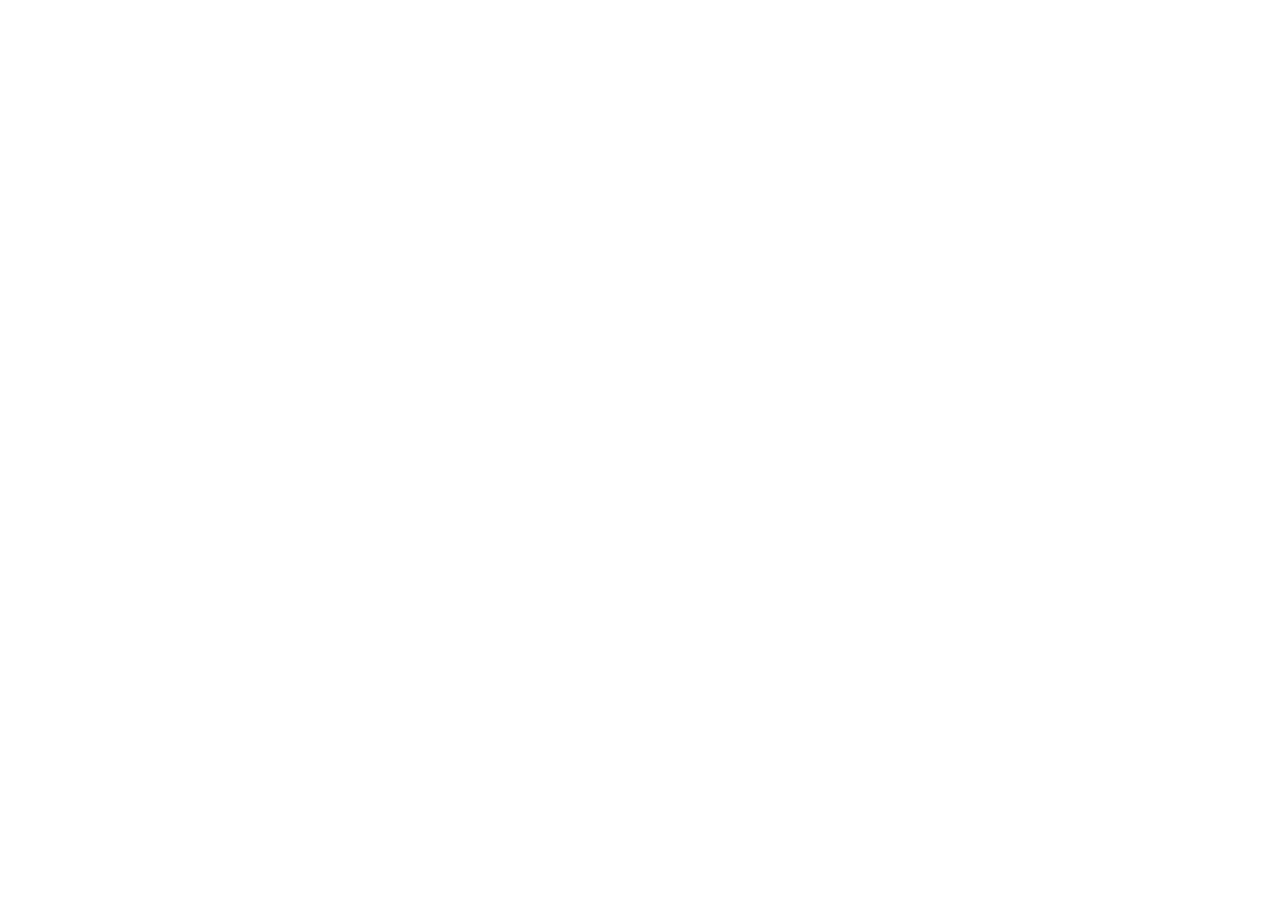
==== index.html @ 7ed9211b "feat: initialize Tunnel X proxy dashboard project - Setup React 19 with Vite, TypeScript, and Tailwi" ====
<!doctype html>
<html lang="en" class="dark">
  <head>
    <meta charset="UTF-8" />
    <meta name="viewport" content="width=device-width, initial-scale=1.0" />
    <title>Tunnel X - V2Ray Proxy Configuration Dashboard</title>
    <meta name="description" content="Static V2Ray, VLESS, and Trojan proxy configuration and subscription management dashboard for GitHub Pages and Cloudflare Pages." />
    <meta property="og:title" content="Tunnel X - V2Ray Proxy Configuration Dashboard" />
    <meta property="og:description" content="Static V2Ray, VLESS, and Trojan proxy configuration and subscription management dashboard for GitHub Pages and Cloudflare Pages." />
    <meta property="og:type" content="website" />
    <meta name="twitter:card" content="summary_large_image" />
    <link rel="preconnect" href="https://fonts.googleapis.com">
    <link rel="preconnect" href="https://fonts.gstatic.com" crossorigin>
    <link href="https://fonts.googleapis.com/css2?family=JetBrains+Mono:wght@400;500;600&family=Plus+Jakarta+Sans:wght@400;500;600;700&display=swap" rel="stylesheet">
  </head>
  <body class="bg-[#070b14] text-slate-100 antialiased selection:bg-cyan-500/20 selection:text-cyan-300 min-h-screen">
    <div id="root"></div>
    <script type="module" src="/src/main.tsx"></script>
  </body>
</html>
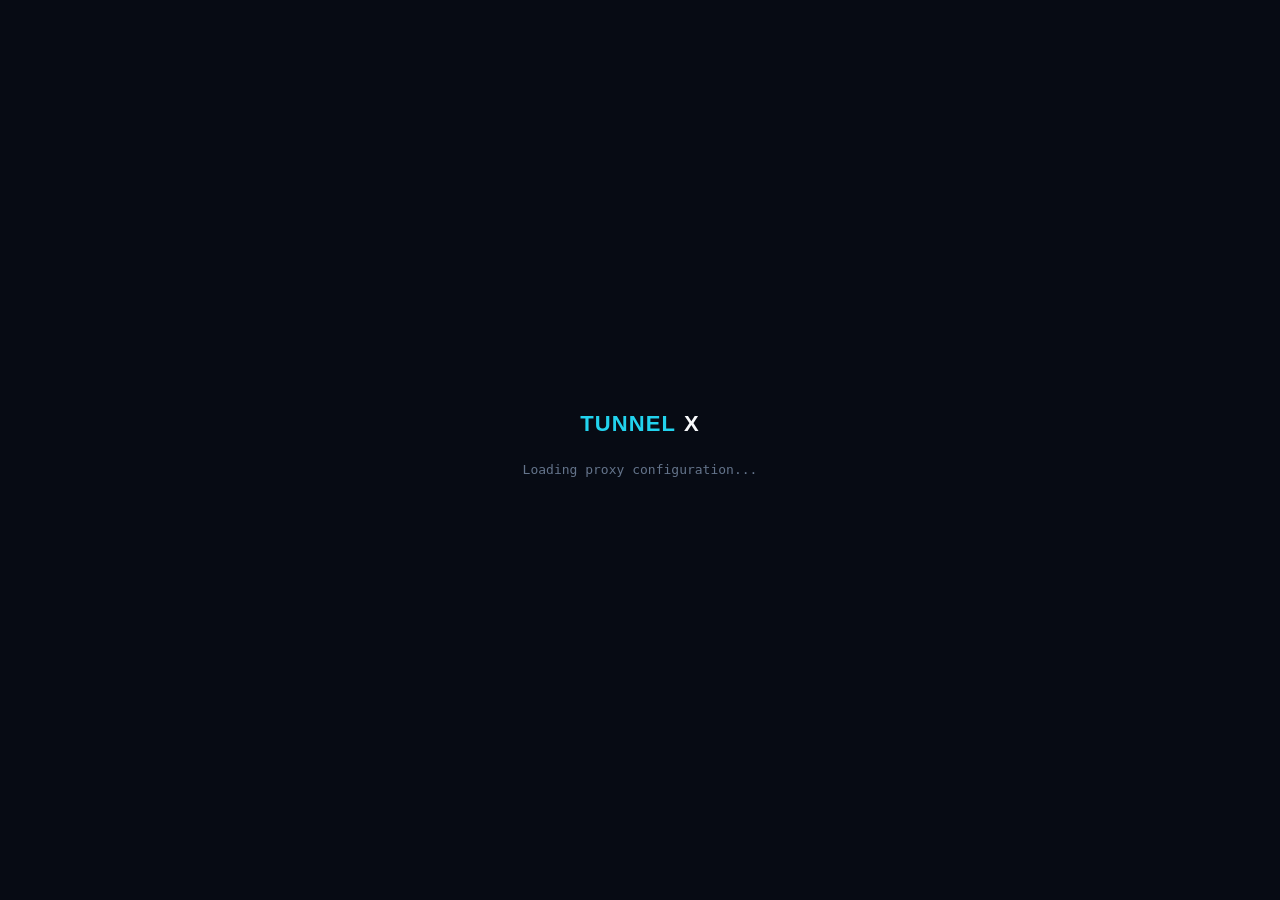
==== commit f18ec1b8: "feat: add GitHub Pages deployment doctor Implement a diagnostic tool and configuration helpers to re" ====
--- a/index.html
+++ b/index.html
@@ -13,8 +13,16 @@
     <link rel="preconnect" href="https://fonts.gstatic.com" crossorigin>
     <link href="https://fonts.googleapis.com/css2?family=JetBrains+Mono:wght@400;500;600&family=Plus+Jakarta+Sans:wght@400;500;600;700&display=swap" rel="stylesheet">
   </head>
-  <body class="bg-[#070b14] text-slate-100 antialiased selection:bg-cyan-500/20 selection:text-cyan-300 min-h-screen">
-    <div id="root"></div>
+  <body class="bg-[#070b14] text-slate-100 antialiased selection:bg-cyan-500/20 selection:text-cyan-300 min-h-screen" style="background-color: #070b14; color: #f1f5f9; margin: 0;">
+    <div id="root">
+      <div style="min-height: 100vh; display: flex; flex-direction: column; align-items: center; justify-content: center; background-color: #070b14; font-family: -apple-system, BlinkMacSystemFont, 'Segoe UI', Roboto, sans-serif;">
+        <div style="display: flex; align-items: center; gap: 8px; font-weight: 800; font-size: 22px; letter-spacing: 0.05em; margin-bottom: 12px;">
+          <span style="color: #22d3ee;">TUNNEL</span>
+          <span style="color: #f8fafc;">X</span>
+        </div>
+        <p style="color: #64748b; font-size: 13px; font-family: monospace;">Loading proxy configuration...</p>
+      </div>
+    </div>
     <script type="module" src="/src/main.tsx"></script>
   </body>
 </html>
